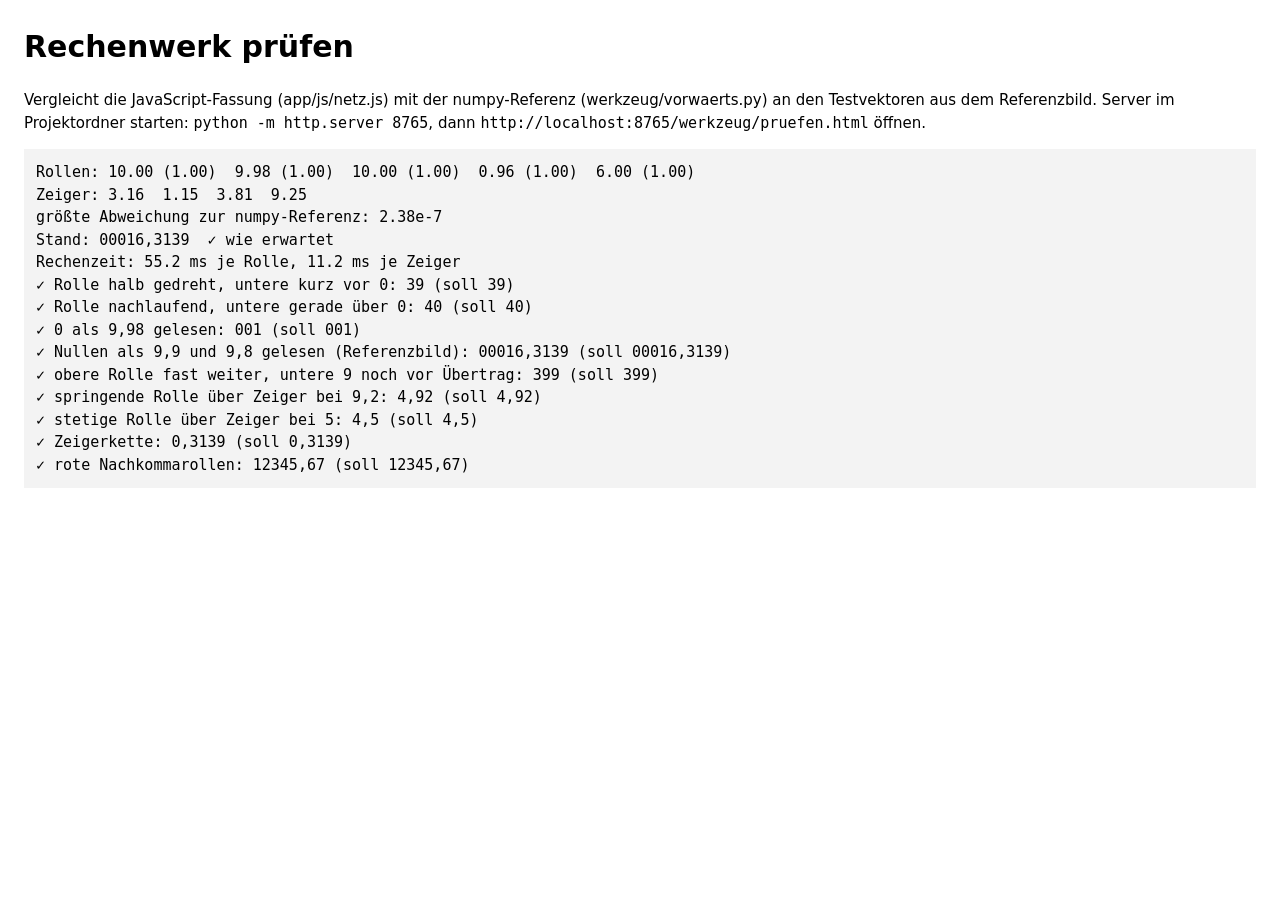
==== werkzeug/pruefen.html @ 086865d3 "Zählerbuch: Offline-App zum Ablesen von Wasseruhren und Ferraris-Zählern Erkennung auf dem Gerät mit" ====
<!doctype html>
<html lang="de">
<meta charset="utf-8">
<title>Zählerbuch – Rechenwerk prüfen</title>
<style>body{font:15px/1.5 system-ui,sans-serif;margin:24px}pre{background:#f3f3f3;padding:12px}</style>
<h1>Rechenwerk prüfen</h1>
<p>Vergleicht die JavaScript-Fassung (app/js/netz.js) mit der numpy-Referenz (werkzeug/vorwaerts.py) an den Testvektoren
aus dem Referenzbild. Server im Projektordner starten: <code>python -m http.server 8765</code>, dann
<code>http://localhost:8765/werkzeug/pruefen.html</code> öffnen.</p>
<pre id="aus">läuft …</pre>
<script src="../app/js/netz.js"></script>
<script>
(async () => {
  const aus = document.getElementById("aus"), zeilen = [];
  try {
    const [ziffer, zeiger, tv] = await Promise.all([
      Netz.ladeNetz("../app/modelle/ziffer"), Netz.ladeNetz("../app/modelle/zeiger"),
      fetch("testvektoren.json").then(r => r.json())]);
    let maxAbw = 0;
    const t0 = performance.now();
    const rollen = tv.ziffer.map(v => {
      const p = ziffer.rechne(v.eingang);
      p.forEach((x, i) => maxAbw = Math.max(maxAbw, Math.abs(x - v.ausgang[i])));
      return Netz.zifferWert(p);
    });
    const t1 = performance.now();
    const zg = tv.zeiger.map(v => {
      const f = zeiger.rechne(v.eingang);
      f.forEach((x, i) => maxAbw = Math.max(maxAbw, Math.abs(x - v.ausgang[i])));
      return Netz.zeigerWert(f);
    });
    const t2 = performance.now();
    const z = Netz.zusammensetzen(rollen, zg, 0);
    zeilen.push("Rollen: " + rollen.map(r => r.wert.toFixed(2) + " (" + r.guete.toFixed(2) + ")").join("  "));
    zeilen.push("Zeiger: " + zg.map(r => r.wert.toFixed(2)).join("  "));
    zeilen.push("größte Abweichung zur numpy-Referenz: " + maxAbw.toExponential(2));
    zeilen.push("Stand: " + z.text + (z.text === "00016,3139" ? "  ✓ wie erwartet" : "  ✗ erwartet 00016,3139"));
    zeilen.push(`Rechenzeit: ${((t1 - t0) / rollen.length).toFixed(1)} ms je Rolle, ${((t2 - t1) / zg.length).toFixed(1)} ms je Zeiger`);
    // Übertragsfälle der Zusammensetzung
    const R = (...w) => w.map(wert => ({ wert, guete: 1 }));
    const fall = (name, r, zz, rot, soll) => {
      const t = Netz.zusammensetzen(R(...r), R(...zz), rot).text;
      zeilen.push(`${t === soll ? "✓" : "✗"} ${name}: ${t} (soll ${soll})`);
    };
    fall("Rolle halb gedreht, untere kurz vor 0", [3.5, 9.5], [], 0, "39");
    fall("Rolle nachlaufend, untere gerade über 0", [3.9, 0.3], [], 0, "40");
    fall("0 als 9,98 gelesen", [9.98, 9.99, 1.0], [], 0, "001");
    fall("Nullen als 9,9 und 9,8 gelesen (Referenzbild)", [9.9, 9.8, 9.99, 1.0, 6.0], [3.16, 1.15, 3.81, 9.25], 0, "00016,3139");
    fall("obere Rolle fast weiter, untere 9 noch vor Übertrag", [3.97, 9.6, 9.6], [], 0, "399");
    fall("springende Rolle über Zeiger bei 9,2", [4.2], [9.2, 2.0], 0, "4,92");
    fall("stetige Rolle über Zeiger bei 5", [4.5], [5.0], 0, "4,5");
    fall("Zeigerkette", [], [3.16, 1.15, 3.81, 9.25], 0, "0,3139");
    fall("rote Nachkommarollen", [1, 2, 3, 4, 5.0, 6.0, 7.2], [], 2, "12345,67");
  } catch (e) { zeilen.push("Fehler: " + e.message); }
  aus.textContent = zeilen.join("\n");
})();
</script>
</html>
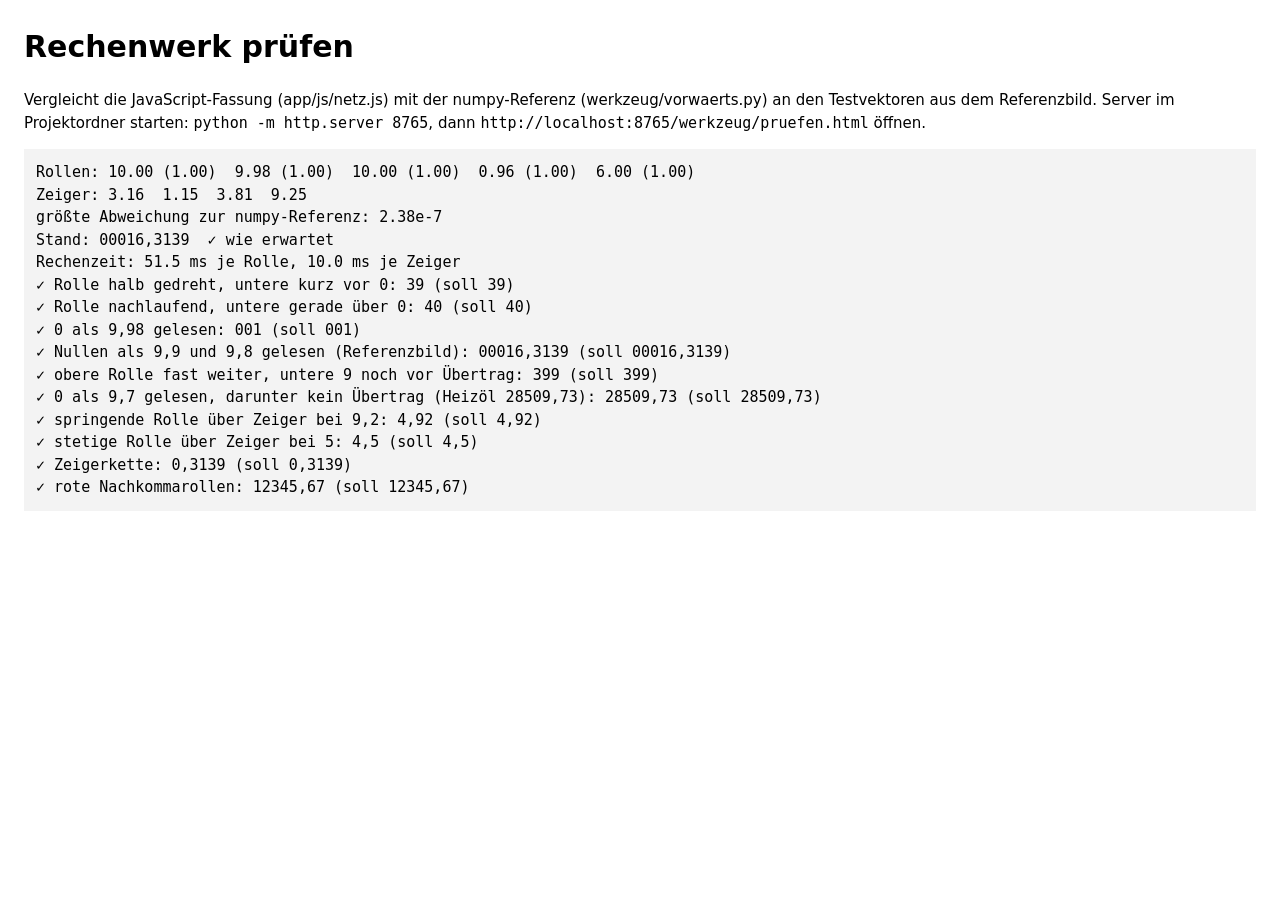
==== commit 4ea361f0: "Automatik an den eigenen Zählern abgestimmt, Heizungszähler, Zeigerrädchen stabiler Abgestimmt an ac" ====
--- a/werkzeug/pruefen.html
+++ b/werkzeug/pruefen.html
@@ -47,6 +47,7 @@
     fall("0 als 9,98 gelesen", [9.98, 9.99, 1.0], [], 0, "001");
     fall("Nullen als 9,9 und 9,8 gelesen (Referenzbild)", [9.9, 9.8, 9.99, 1.0, 6.0], [3.16, 1.15, 3.81, 9.25], 0, "00016,3139");
     fall("obere Rolle fast weiter, untere 9 noch vor Übertrag", [3.97, 9.6, 9.6], [], 0, "399");
+    fall("0 als 9,7 gelesen, darunter kein Übertrag (Heizöl 28509,73)", [2, 8, 5, 9.7, 9.3, 7.0, 3.0], [], 2, "28509,73");
     fall("springende Rolle über Zeiger bei 9,2", [4.2], [9.2, 2.0], 0, "4,92");
     fall("stetige Rolle über Zeiger bei 5", [4.5], [5.0], 0, "4,5");
     fall("Zeigerkette", [], [3.16, 1.15, 3.81, 9.25], 0, "0,3139");
